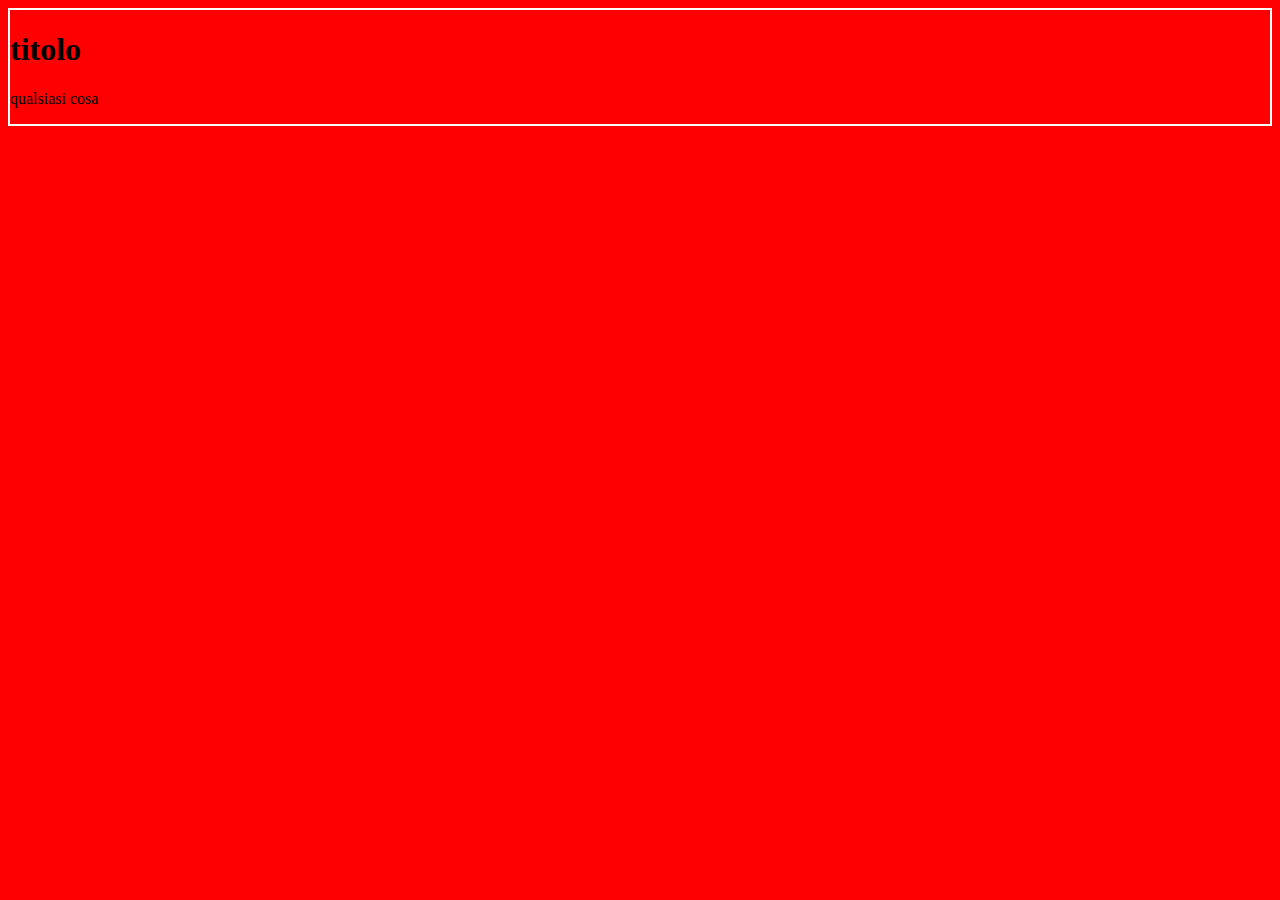
==== es06/index.html @ 0ad39647 "es06" ====
<!DOCTYPE html>
<html>
<head>
    <link rel="stylesheet" href="es06.css">
<title>esercizio 6</title>
</head>
<body>
 

<nav></nav>
<div class="white-border">
<main>
    <h1>titolo</h1>
    <p>qualsiasi cosa</p>
</main>
</div>

<header></header>
<footer></footer>
<aside></aside>
</body>
</html>
---- es06/es06.css ----
body {background-color: red;}

    .white-border {
       
       
        border: 2px solid white;
       
    }
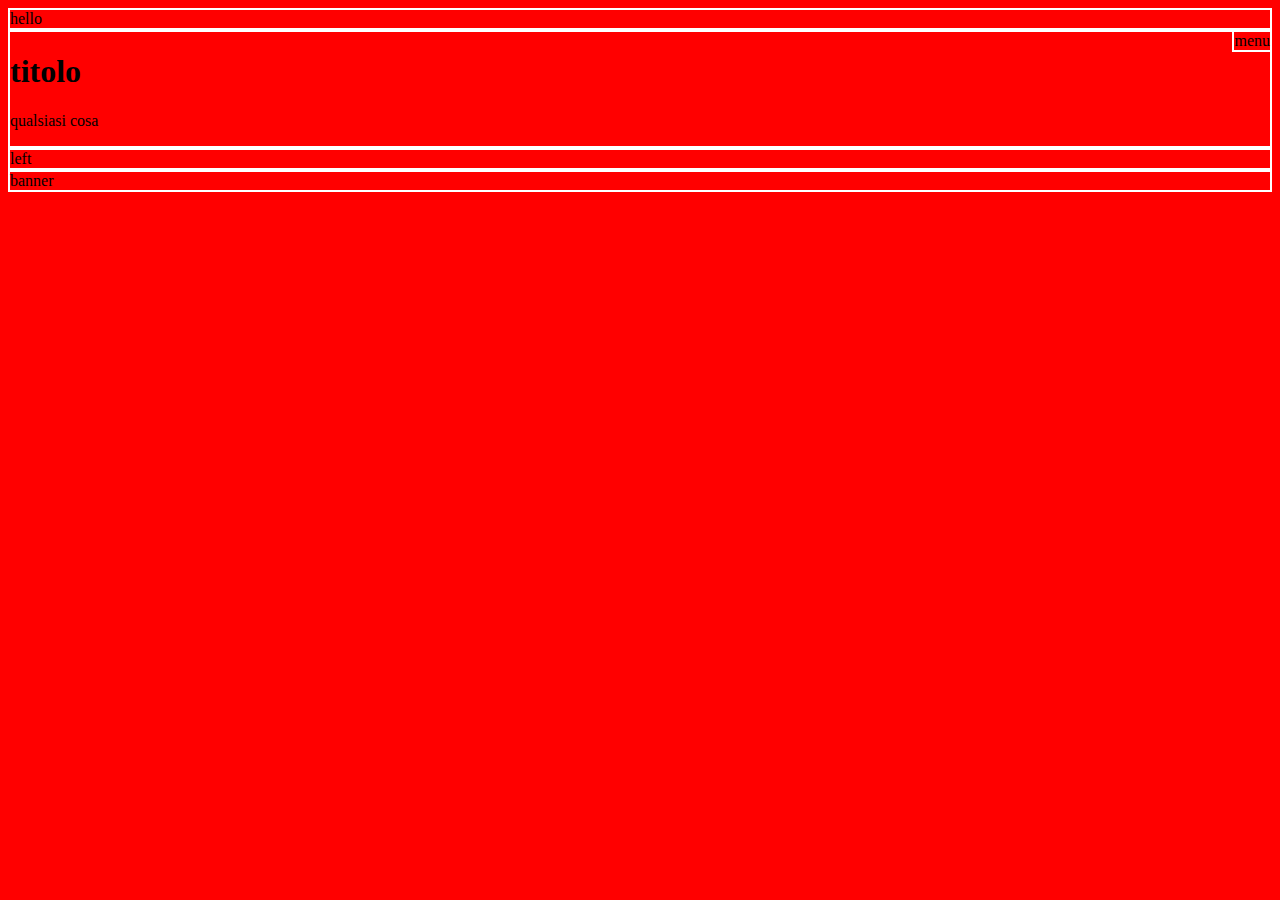
==== commit 85ab8d5d: "es06" ====
--- a/es06/index.html
+++ b/es06/index.html
@@ -6,17 +6,16 @@
 </head>
 <body>
  
+<header class="white-border">hello</header>
+<nav class="white-border">menu</nav>
 
-<nav></nav>
-<div class="white-border">
-<main>
+<main class="white-border">
     <h1>titolo</h1>
     <p>qualsiasi cosa</p>
 </main>
-</div>
 
-<header></header>
-<footer></footer>
-<aside></aside>
+<aside class="white-border">left</aside>
+<footer class="white-border">banner</footer>
+
 </body>
 </html>
--- a/es06/es06.css
+++ b/es06/es06.css
@@ -7,3 +7,4 @@
        
     }
     
+nav{ float: right;}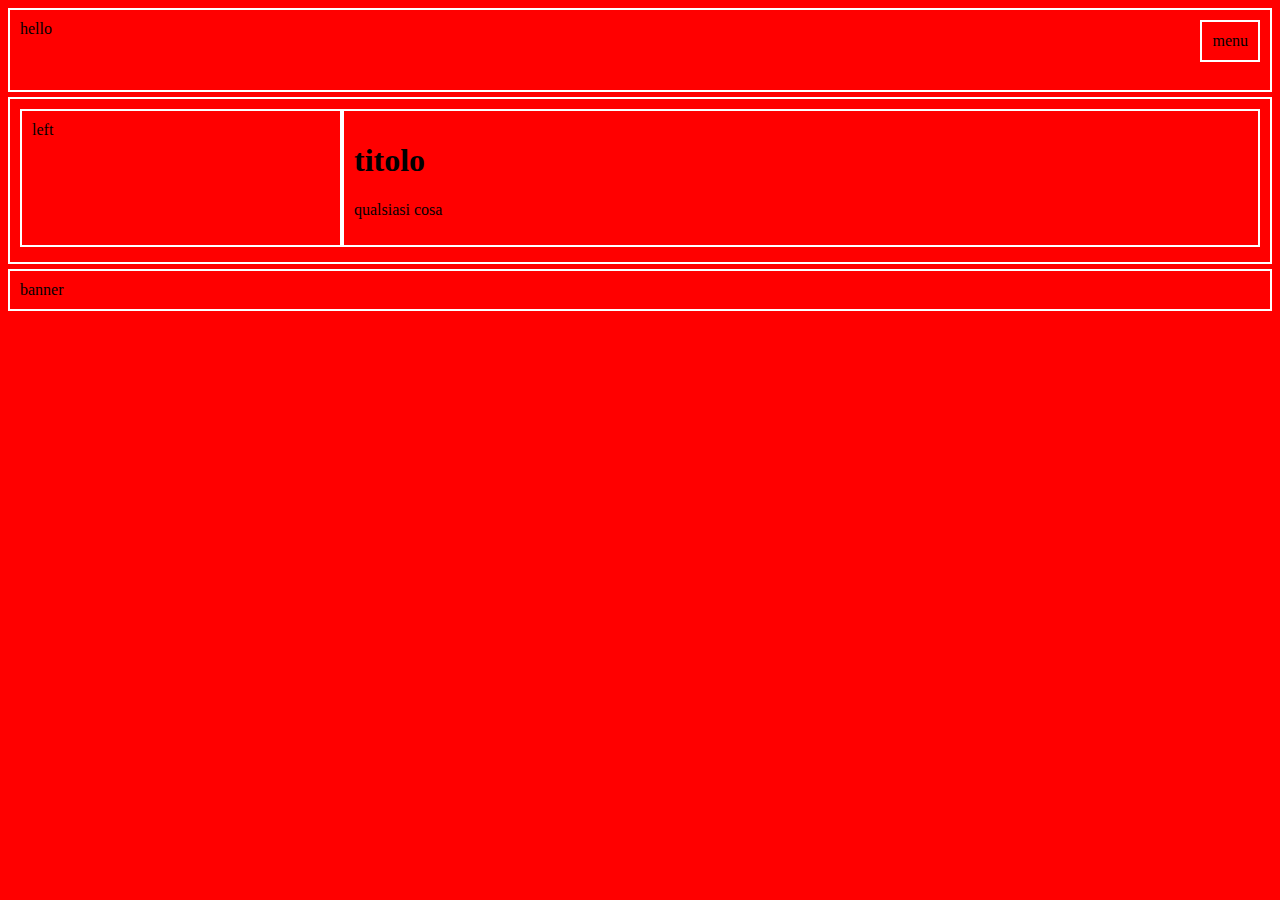
==== commit 0383fbda: "es06" ====
--- a/es06/index.html
+++ b/es06/index.html
@@ -6,15 +6,19 @@
 </head>
 <body>
  
-<header class="white-border">hello</header>
-<nav class="white-border">menu</nav>
+<header class="white-border">hello
+    <nav class="white-border">menu</nav>
+</header>
 
-<main class="white-border">
-    <h1>titolo</h1>
-    <p>qualsiasi cosa</p>
-</main>
 
-<aside class="white-border">left</aside>
+<div class="wrapper white-border">
+    <aside class="white-border">left</aside>    
+    <main class="white-border">
+        <h1>titolo</h1>
+        <p>qualsiasi cosa</p>
+    </main>
+</div>
+
 <footer class="white-border">banner</footer>
 
 </body>
--- a/es06/es06.css
+++ b/es06/es06.css
@@ -7,4 +7,31 @@
        
     }
     
-nav{ float: right;}+nav{ float: right;}
+
+header,
+main,
+aside,
+nav,
+footer,
+.wrapper {
+    margin-bottom: 5px;
+    padding: 10px;
+}
+
+header {
+    height: 60px;    
+}
+
+.wrapper {
+    display: flex;
+}
+
+main {
+    /* order: 2; */
+    width: 75%
+}
+aside {
+    /* order: 1; */
+    width: 25%;
+}